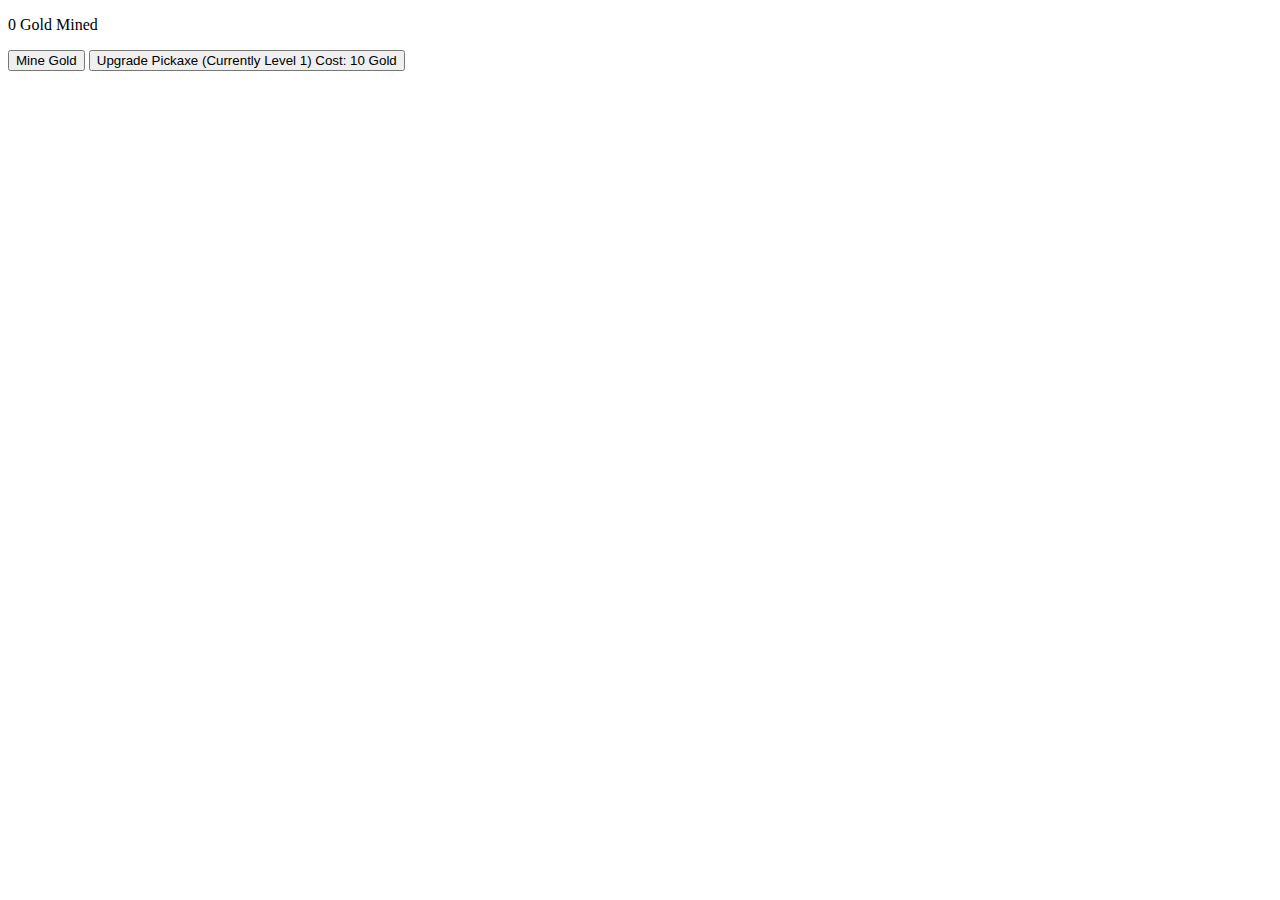
==== index.html @ 61d703a6 "Rename index2.html to index.html" ====
<!DOCTYPE html>
<html lang="en" dir="ltr">
  <head>
    <meta charset="utf-8">
    <title>Gold Miner</title>
  </head>
  <script src="main.js" charset="utf-8" type="text/javascript"></script>
  <body>
    <p id="goldMined">0 Gold Mined</p>
    <button onclick="mineGold()">Mine Gold</button>
    <button id="goldPerClick" onclick="buyGoldPerClick()">Upgrade Pickaxe (Currently Level 1) Cost: 10 Gold</button>
  </body>
</html>
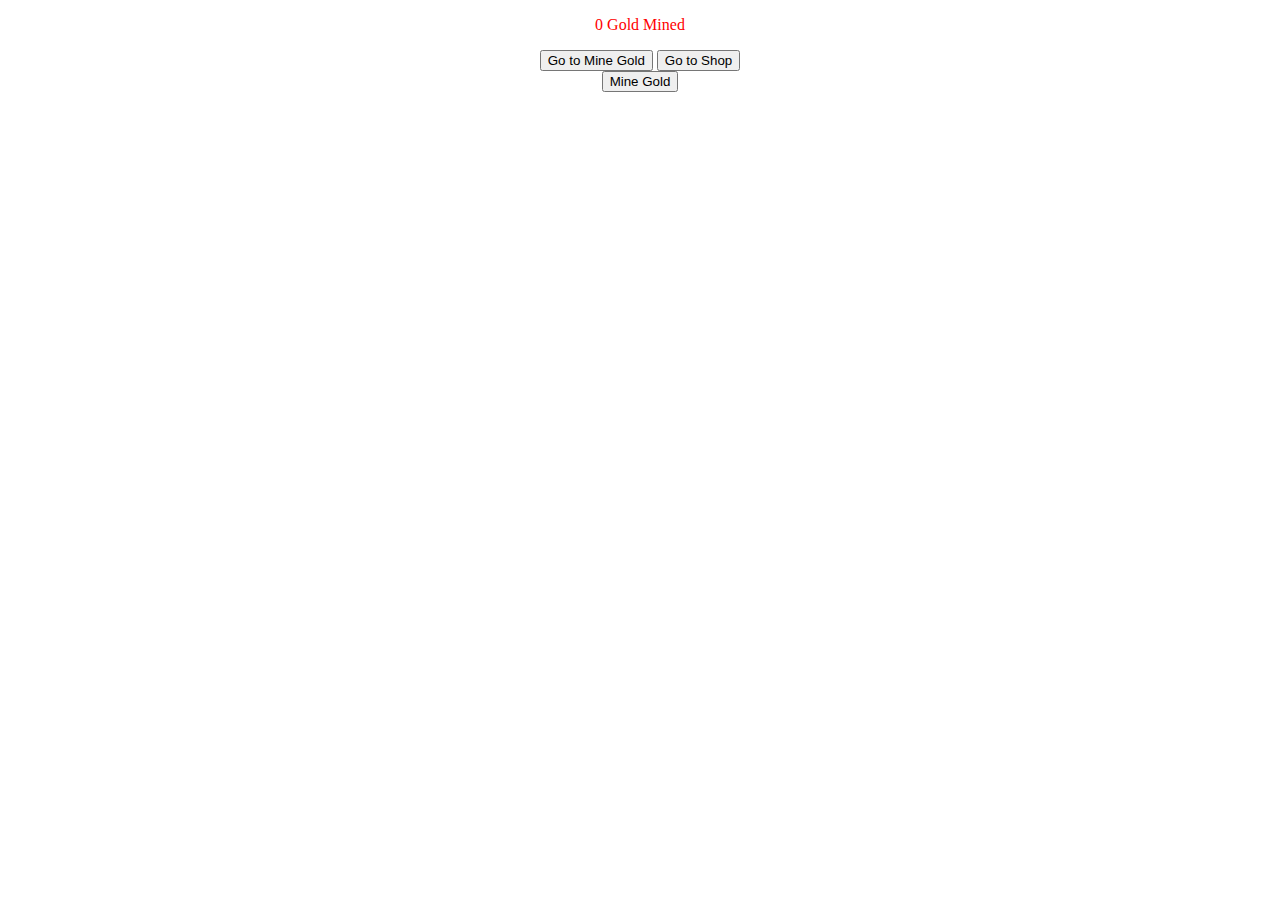
==== commit d68ad2d4: "Add files via upload" ====
--- a/index.html
+++ b/index.html
@@ -1,13 +1,22 @@
 <!DOCTYPE html>
 <html lang="en" dir="ltr">
   <head>
+    <link rel="stylesheet" href="styles.css">
     <meta charset="utf-8">
     <title>Gold Miner</title>
   </head>
-  <script src="main.js" charset="utf-8" type="text/javascript"></script>
   <body>
-    <p id="goldMined">0 Gold Mined</p>
-    <button onclick="mineGold()">Mine Gold</button>
-    <button id="goldPerClick" onclick="buyGoldPerClick()">Upgrade Pickaxe (Currently Level 1) Cost: 10 Gold</button>
+    <p id="goldMined" class="gold-mined">0 Gold Mined</p>
+    <div id="navigateButtons">
+      <button onclick="tab('mineGoldMenu')">Go to Mine Gold</button>
+      <button onclick="tab('shopMenu')">Go to Shop</button>
+    </div>
+    <div id="mineGoldMenu">
+      <button onclick="mineGold()">Mine Gold</button>
+    </div>
+    <div id="shopMenu">
+      <button onclick="buyGoldPerClick()" id="perClickUpgrade">Upgrade Pickaxe (Currently Level 1) Cost: 10 Gold</button>
+    </div>
+    <script src="main.js" charset="utf-8" type="text/javascript"></script>
   </body>
-</html>
+</html>--- a/styles.css
+++ b/styles.css
@@ -0,0 +1,7 @@
+.gold-mined {
+    color: red;
+  }
+  body { 
+    text-align: center;
+    outline: none;
+  }
